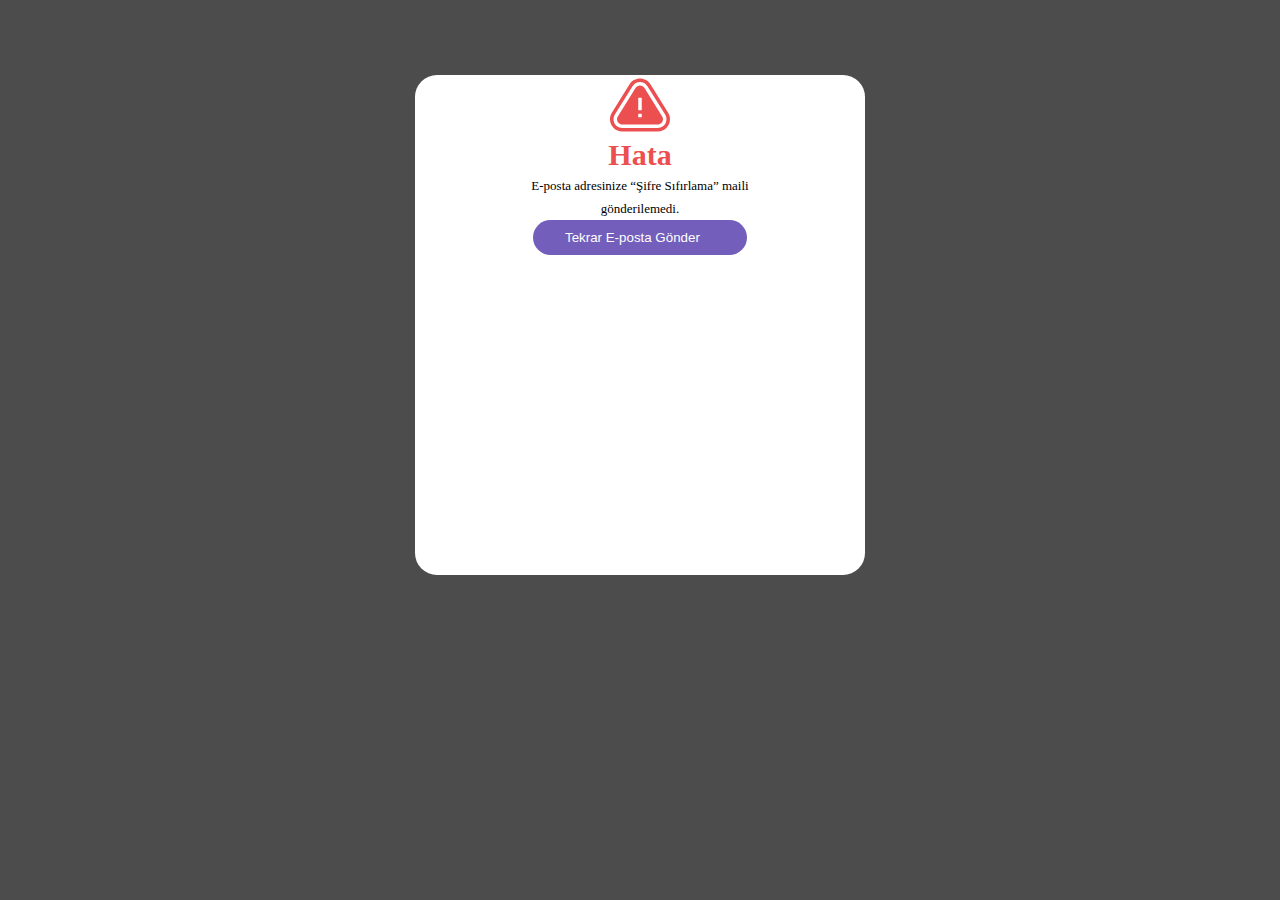
==== emailreseterror.html @ 87d34145 "Add files via upload" ====
<!doctype html>
<html>

<head>
    <meta charset="utf-8">
    <meta name="viewport" content="width=device-width, initial-scale=1, shrink-to-fit=no">
    <link href="https://fonts.cdnfonts.com/css/dm-sans" rel="stylesheet">
    <link rel="stylesheet" href="style.css">
    <script src="script.js"></script>
    <title>Hata</title>
</head>

<body class="emailresetbody">

    <form action="">

        <div id="emailresetsuccessbackground">
            <div class="emailresetcontent">
                <div class="emailresetposition">
                    <img id="emailresetsuccessicon" src="error_red.svg" width="60px" height="60px">
    
                    <h1 id="emailreseterrortitle">Hata</h1>
                    <div class="emailreseterrorcontentsentences">
                        <span class="emailreseterrorsentence">E-posta adresinize “Şifre Sıfırlama” maili</span>
                        <span class="emailreseterrorsentence">gönderilemedi.</span>

                    </div>
                    <input class="emailresetbutton" value="Tekrar E-posta Gönder">
                </div>
    
            </div>
        </div>
    
    </form>
---- style.css ----
* {
    margin: 0;
    padding: 0;
}

/* INDEX BEGIN */

.indexfirstpart {
    background-image: url(./backgroundbabynew.jpg);
    background-attachment: fixed;
    background-size: cover;
    background-repeat: space;
    background-position: center;
    height: 100vh;
}

.indexopacitybluelayer {
    width: 100%;
    height: 100vh;
    display: flex;
    align-items: center;
    justify-content: center;
    flex-direction: column;
}

.indexbluelayercontent {
    background: linear-gradient(180deg, rgba(84, 217, 213, 0.35) 0%, #0B2C2B 100%);
    height: 100vh;
    background-size: cover;
    background-position: center;
    position: absolute;
    width: 100%;
}

.indexcontainerpart {
    z-index: 2;
    display: flex;
    align-items: center;
    justify-content: center;
    flex-direction: column;
}

.indexlogo {

    size: 8rem;
    margin-bottom: 10rem;
}

#indexwelcome {
    font-family: 'DM Sans';
    font-weight: lighter;
    font-size: 39px;
    font-weight: 700;
    line-height: 51px;
    letter-spacing: 0em;
    text-align: center;
    color: #FFFFFF;

}

#indexsentencescontent {
    display: flex;
    flex-direction: column;
    align-items: center;
    font-family: 'DM Sans';
    font-size: 30px;
    font-weight: 1px;
    line-height: 39px;
    letter-spacing: 0em;
    text-align: center;
    color: #FFFFFF;


}

#indexbutton {
    box-shadow: 0px 4px 10px 0px #0000001A;
    width: 232px;
    height: 68px;
    top: 519px;
    left: 581px;
    border-radius: 22px;
    color: #735EBB;
    font-family: DM Sans;
    font-size: 30px;
    font-weight: 700;
    line-height: 39px;
    letter-spacing: 0em;
    text-align: center;
}

#indexloginsentence {
    font-family: 'DM Sans';
    font-size: 27px;
    font-weight: 700;
    line-height: 35px;
    letter-spacing: 0em;
    text-align: center;
    color: #FFFFFF;
    left: 100px;
    top: 300px;
    font-weight: lighter;
}

#indexloginlink {
    font-family: 'DM Sans';
    font-size: 27px;
    font-weight: 400;
    line-height: 35px;
    letter-spacing: 0em;
    text-align: center;
    color: #FFFFFF;
    text-decoration: none;
    font-weight: bolder;
}

/* INDEX END */




/* REGISTER BEGIN */
.registercontentpart {
    display: flex;
    flex-wrap: wrap;
    flex-direction: column;
    align-items: center;
    column-gap: 28px;
    row-gap: 28px;
    max-width: 900px;
    padding: 80px 20px;
    margin: auto;
   
}

.registertitle {
    font-family: 'DM Sans';
    font-size: 40px;
    font-weight: 700;
    line-height: 51px;
    letter-spacing: 0em;
    text-align: center;
    color: #8D75E0;
    column-gap: 47px;
}

.registerlabel {
    color: #173627;
    font-family: 'DM Sans';
    font-size: 20px;
    font-weight: 700;
    line-height: 35px;
    letter-spacing: 0em;
    text-align: left;
    margin-bottom: 10px;

}

.registerinput {
    width: 343px;
    height: 44px;
    border-radius: 12px;
    border: 2px;
    border-color: #E6E6E6;
    border-style: solid;

}

.registerposition {
    width: 100%;
    display: flex;
    flex-direction: row;
    flex-wrap: nowrap;
    justify-content: flex-start;
    column-gap: 100px;
    align-items: baseline;
}

.registerpasswordvalidation {
    font-family: 'DM Sans';
    font-size: 10px;
    font-weight: 400;
    line-height: 14px;
    letter-spacing: 0em;
    text-align: left;
    color: #000000;
}

.registerpasswordvalidation ul {
    list-style: none;
}

.registerchidgenderbutton {
    width: 65px;
    height: 44px;
    top: 705px;
    left: 288px;
    padding: 0px 16px 0px 16px;
    border-radius: 8px;
    border: 1px;
    border-style: solid;
    gap: 10px;
    border-color: #E6E6E6;
    background-color: #FFFFFF;

}

.registernewchild {
    font-family: 'DM Sans';
    font-size: 15px;
    font-weight: 400;
    line-height: 20px;
    letter-spacing: 0em;
    text-align: left;

}

.registertermsofusetext {
    font-family: 'DM Sans';
    font-size: 15px;
    font-weight: 700;
    line-height: 27px;
    letter-spacing: 0em;
    text-align: left;
    color: #826BD0;

}

.registerreadaccept {

    font-family: 'DM Sans';
    font-size: 15px;
    font-weight: 400;
    line-height: 27px;
    letter-spacing: 0em;
    text-align: left;
    color: #826BD0;

}

.registerbutton {
    width: 240px;
    height: 44px;
    top: 887px;
    left: 569px;
    padding: 10px 32px 10px 32px;
    border-radius: 22px;
    gap: 10px;
    background-color: #735EBB;
    color: #FFFFFF;
    border-style: hidden;

}

.w-50{
    width: 50%;
    display: flex;
    flex-direction: column;
    row-gap: 10px;
    column-gap: 10px;
}



/* REGISTER END */



/* LOGIN BEGIN */

.logincontentpart {

    display: flex;
    flex-direction: column;
    flex-wrap: wrap;
    align-content: center;
    justify-content: center;
    align-items: center;

}

#logintitle {
    font-family: 'DM Sans';
    font-size: 39px;
    font-weight: 700;
    line-height: 51px;
    letter-spacing: 0em;
    text-align: center;
    color: #8D75E0;

}

.logincontentpositon {
    display: flex;
    flex-direction: column;
    align-items: flex-start;
    align-content: flex-start;
    justify-content: center;
}



.loginlabel {
    font-family: 'DM Sans';
    font-size: 27px;
    font-weight: 700;
    line-height: 35px;
    letter-spacing: 0em;
    text-align: left;
    color: #173627;
}

.logininput {
    width: 343px;
    height: 44px;
    border-radius: 12px;
    border: 2px;
    color: #E6E6E6;
    border-style: solid;
}

#loginforgetpasswordlink {
    text-decoration: none;
    color: #173627;
    font-family: 'DM Sans';
    font-size: 15px;
    font-weight: 400;
    line-height: 20px;
    letter-spacing: 0em;
    text-align: center;


}

.loginsecondpart {
    text-align: center;
}

.loginthirdpart {

    display: flex;
    flex-direction: column;
    align-items: center;
    ;
}

.loginbutton {
    width: 150px;
    height: Hug (44px);
    top: 591px;
    left: 607px;
    padding: 10px 32px 10px 32px;
    border-radius: 22px;
    gap: 10px;
    border-style: hidden;
    color: #FFFFFF;
    background-color: #735EBB;

}

/* LOGIN END */


/* PASSWORDRESET BEGIN */

.passwordresetcontentpart {
    display: flex;
    flex-direction: column;
    flex-wrap: wrap;
    align-items: center;
    align-content: space-around;
}

.passwordresetcontentemail {
    display: flex;
    flex-direction: column;
    align-items: center;
    flex-wrap: wrap;
}



/* PASSWORDRESET END */

/* EMAILRESET */

.emailresetbody {
    background-color: #181C1E;
    background-color: rgba(0, 0, 0, 0.7);

    display: flex;
    flex-direction: column;
    align-content: center;
    align-items: center;
}

.emailresetcontent {
    background-color: #FFFFFF;
    width: 450px;
    height: 500px;
    top: 228px;
    left: 442px;
    border-radius: 22px;
    margin-top: 75px;
}

.emailresetposition {
    display: flex;
    flex-direction: column;
    align-items: center;
}

.emailreseterrorsentence {
    display: flex;
    flex-direction: column;
    align-items: center;
}

.emailresetbutton {
    width: 150px;
    height: Hug (44px);
    top: 591px;
    left: 607px;
    padding: 10px 32px 10px 32px;
    border-radius: 22px;
    gap: 10px;
    border-style: hidden;
    color: #FFFFFF;
    background-color: #735EBB
}


/* EMAILRESET */




/* EMAILRESETERROR BEGIN */

#emailreseterrortitle {
    font-family: 'DM Sans';
    font-size: 30px;
    font-weight: 700;
    line-height: 39px;
    letter-spacing: 0em;
    text-align: center;
    color: #EC4F4F;

}

.emailreseterrorsentence {
    font-family: 'DM Sans';
    font-size: 18px;
    font-weight: 400;
    line-height: 23px;
    letter-spacing: 0em;
    text-align: center;
    color: #000000;
    font-size: small;

}

/* EMAILRESETERROR END */



/* EMAILRESETSUCCESS BEGIN */

.emailresetbody {
    background-color: #181C1E;
    background-color: rgba(0, 0, 0, 0.7);

    display: flex;
    flex-direction: column;
    align-content: center;
    align-items: center;
}

.emailresetcontent {
    background-color: #FFFFFF;
    width: 450px;
    height: 500px;
    top: 228px;
    left: 442px;
    border-radius: 22px;
    margin-top: 75px;
}

.emailresetposition {
    display: flex;
    flex-direction: column;
    align-items: center;
}

#emailresetsuccesstitle {
    font-family: 'DM Sans';
    font-size: 30px;
    font-weight: 700;
    line-height: 39px;
    letter-spacing: 0em;
    text-align: center;
    color: #3CD77A;

}

.emailresetsuccesscontentsentences {
    display: flex;
    flex-direction: column;
    align-items: center;

    font-family: 'DM Sans';
    font-size: 18px;
    font-weight: 400;
    line-height: 23px;
    font-size: small;
    letter-spacing: 0em;
    text-align: center;
    color: #000000;

}


/* EMAILRESETSUCCESS END */





/* NEWPASSWORDRESET BEGIN */

#newpasswordresetcontent {
    display: flex;
    flex-wrap: wrap;
    flex-direction: column;
    align-content: center;
    justify-content: center;
    align-items: center;
}


.passwordtitle {
    color: #8D75E0;
    font-family: 'DM Sans';
    font-size: 39px;
    font-weight: 700;
    line-height: 51px;
    letter-spacing: 0em;
    text-align: center;
}

/* NEWPASSWORDRESETFIRSTCONTENT */
#newpasswordresetfirstcontent {
    display: flex;
    flex-direction: column;
    align-items: flex-start;
    flex-wrap: wrap;
    align-content: space-around;
}


.passwordlabel {
    color: #173627;
    font-family: 'DM Sans';
    font-size: 18px;
    font-weight: 700;
    line-height: 23px;
    letter-spacing: 0em;
    text-align: left;

}

.passwordinput {
    width: 343px;
    height: 40px;
    border-radius: 12px;
    border: 1px;
    color: #E6E6E6;
    border-style: solid;
}

.passwordinput::placeholder {
    color: rgba(23, 54, 39, 0.5);
    opacity: 0.50;
}

/* NEWPASSWORDRESETFIRSTCONTENT */

/* NEWPASSWORDRESETSECONDCONTENT */


#newpasswordresetsecondcontent {
    display: flex;
    flex-direction: column;
    align-items: flex-start;
    flex-wrap: wrap;
    align-content: space-around;
}


#newpasswordresetagaininput :placeholder {
    color: #17362780;
    opacity: 50px;
    font-family: 'DM Sans';
    font-size: 14px;
    font-weight: 400;
    line-height: 16px;
    letter-spacing: 0em;
    text-align: left;

}

/* NEWPASSWORDRESETSECONDCONTENT */


/* NEWPASSWORDRESETSECONDPART */

.passwordbutton {

    color: #FFFFFF;
    width: Fixed (171px);
    height: Hug (44px);
    top: 662px;
    left: 634px;
    padding: 10px 32px 10px 32px;
    border-radius: 22px;
    gap: 10px;
    opacity: 0.4000000059604645px;
    border-style: hidden;
    background-color: #735EBB;
}


/* NEWPASSWORDRESETSECONDPART */

/* NEWPASSWORDRESET END */
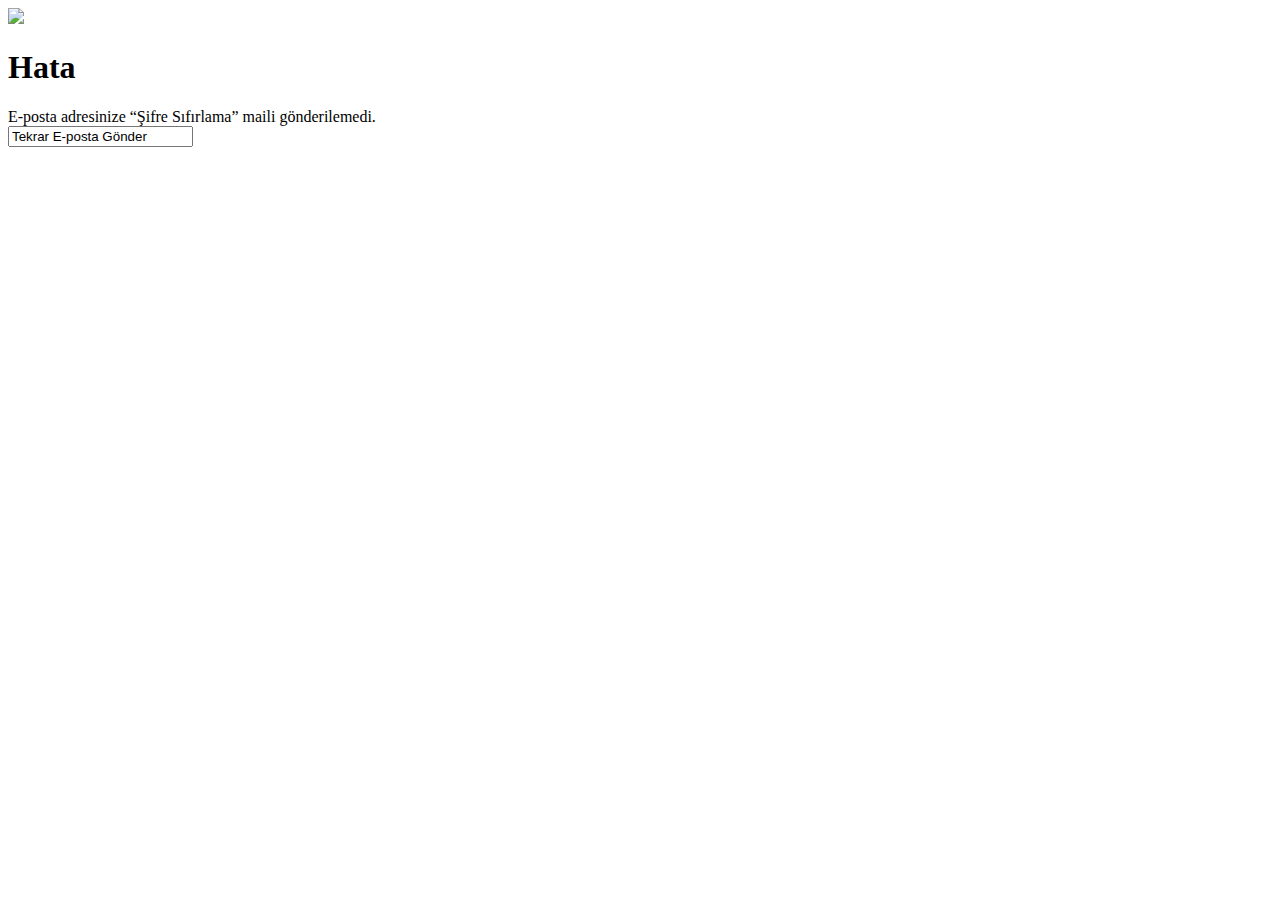
==== commit ff55eab6: "Add files via upload" ====
--- a/emailreseterror.html
+++ b/emailreseterror.html
@@ -5,8 +5,8 @@
     <meta charset="utf-8">
     <meta name="viewport" content="width=device-width, initial-scale=1, shrink-to-fit=no">
     <link href="https://fonts.cdnfonts.com/css/dm-sans" rel="stylesheet">
-    <link rel="stylesheet" href="style.css">
-    <script src="script.js"></script>
+    <link rel="stylesheet" href="assets/css/style.css">
+    <script src="assets/js/script.js"></script>
     <title>Hata</title>
 </head>
 
@@ -14,13 +14,13 @@
 
     <form action="">
 
-        <div id="emailresetsuccessbackground">
+        <div id="emailresetbackground">
             <div class="emailresetcontent">
                 <div class="emailresetposition">
-                    <img id="emailresetsuccessicon" src="error_red.svg" width="60px" height="60px">
+                    <img class="emailreseticon" src="assets/images/svg/error_red.svg">
     
-                    <h1 id="emailreseterrortitle">Hata</h1>
-                    <div class="emailreseterrorcontentsentences">
+                    <h1 class="emailreseterrortitle">Hata</h1>
+                    <div class="emailresetcontentsentences">
                         <span class="emailreseterrorsentence">E-posta adresinize “Şifre Sıfırlama” maili</span>
                         <span class="emailreseterrorsentence">gönderilemedi.</span>
 
